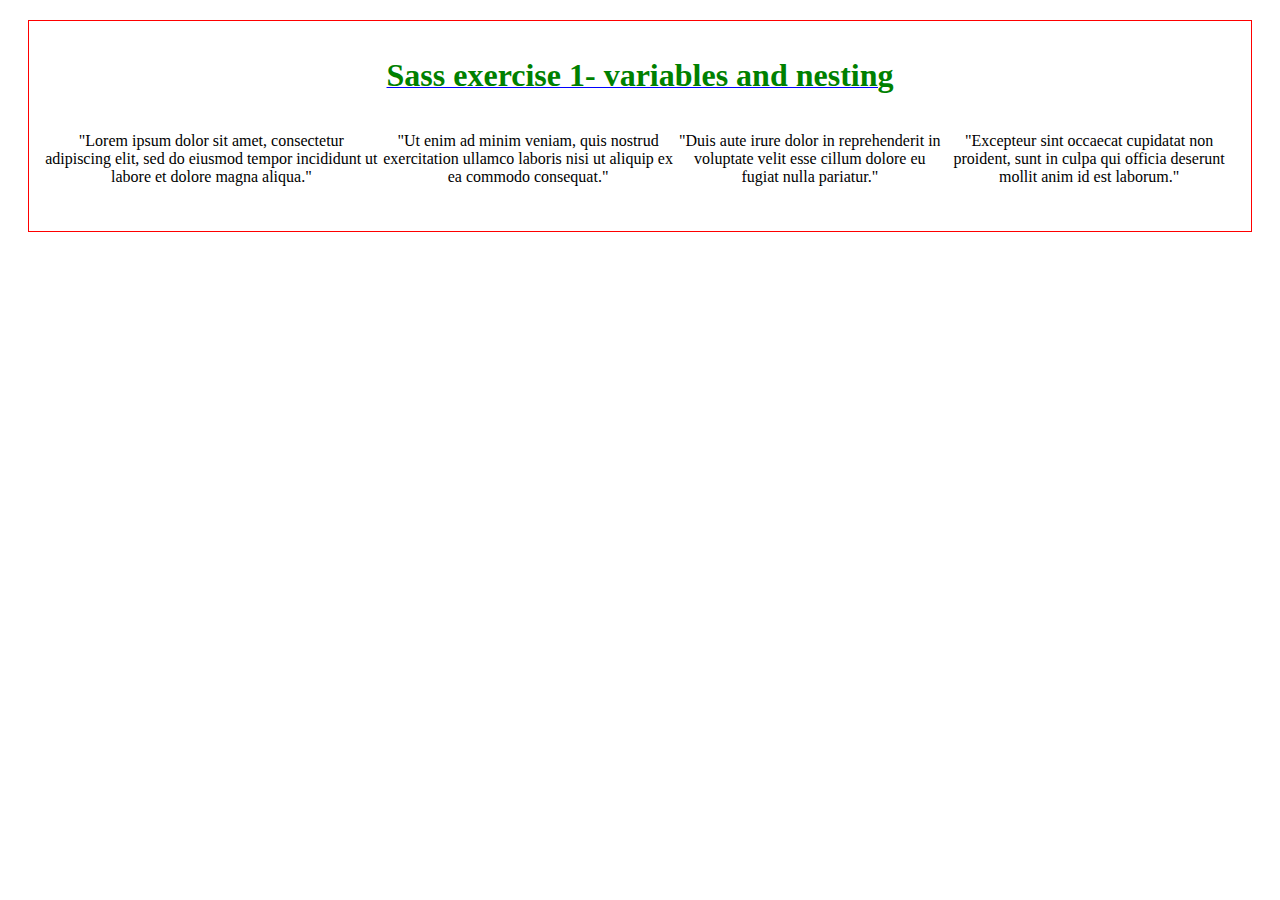
==== nesting/index.html @ 7767ca74 "first commit" ====
<!DOCTYPE html>
<html>
    <head>
        <title>Sass exercise 1- variables and nesting</title>
        <link rel="stylesheet" href="./style.css">
        <link rel="stylesheet" href="./style.scss">
    </head>
    <body>
        <div>
            <h1>Sass exercise 1- variables and nesting</h1>
            <section>
                <article class="article1">
                    <p>"Lorem ipsum dolor sit amet, consectetur adipiscing elit, sed do eiusmod tempor incididunt ut labore et dolore magna aliqua."</p>
                </article>
                <article class="article2">
                    <p>"Ut enim ad minim veniam, quis nostrud exercitation ullamco laboris nisi ut aliquip ex ea commodo consequat."</p>
                </article> 
                <article class="article3">
                    <p>"Duis aute irure dolor in reprehenderit in voluptate velit esse cillum dolore eu fugiat nulla pariatur."</p>
                </article> 
                <article class="article4">
                    <p>"Excepteur sint occaecat cupidatat non proident, sunt in culpa qui officia deserunt mollit anim id est laborum."</p>
                </article>
            </section>
        </div>
    </body>
</html>
---- nesting/style.css ----
div {
  margin: 20px;
  border: 1px;
  border-style: solid;
  padding: 15px;
  border-color: red;
}

section{
  display:inline-flex;
}

h1{
  text-align: center;
  color: green;
  text-decoration: underline 1px blue;
}

.article1{
  display:inline-flex;
  height:100px;
  width:auto;
  text-align: center;
}

.article2{
  display:inline-flex;
  height:100px;
  width:auto;
  text-align: center;
}

.article3{
  display:inline-flex;
  height:100px;
  width:auto;
  text-align: center;
}

.article4{
  display:inline-flex;
  height:100px;
  width:auto;
  text-align: center;
}
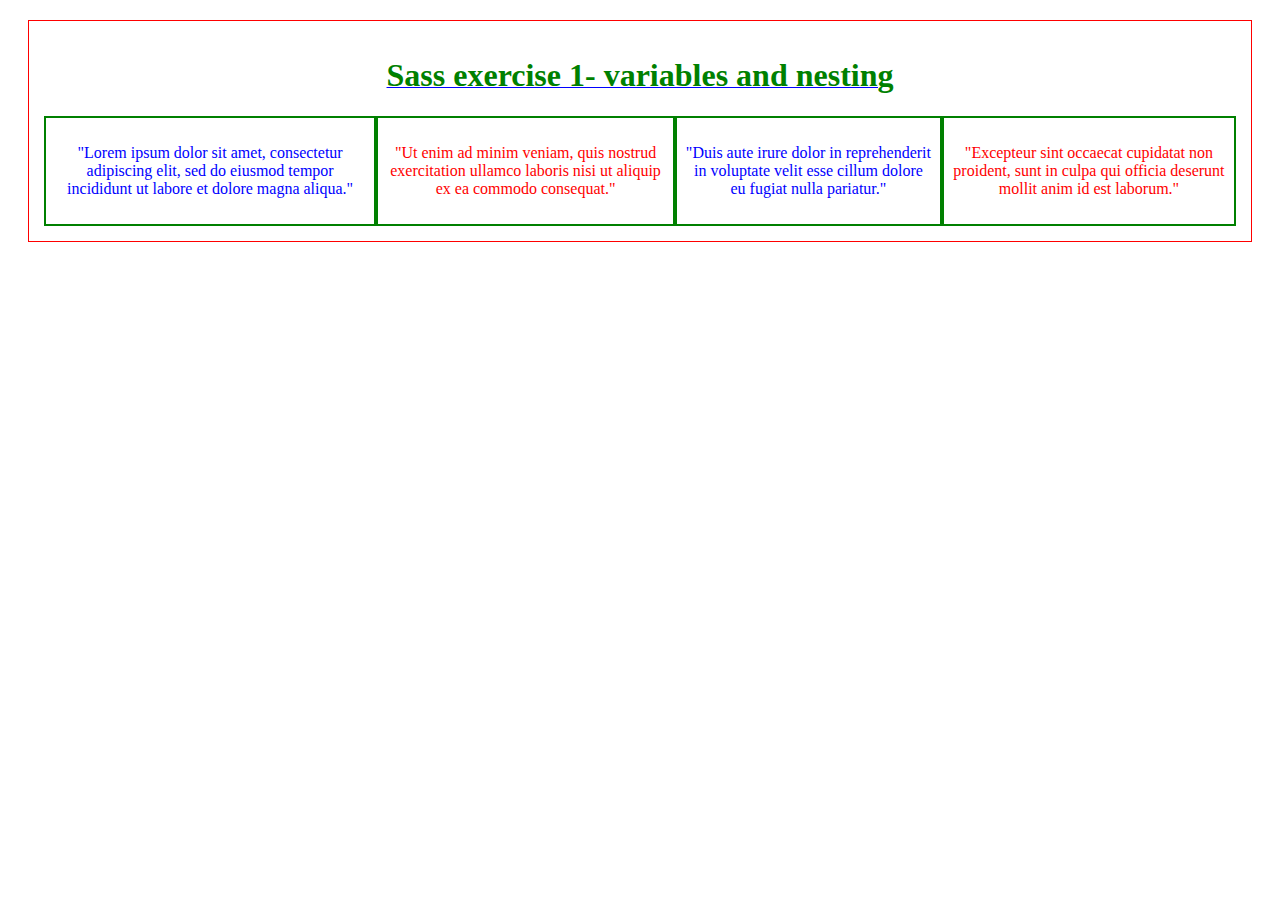
==== commit 53f744c5: "commit2" ====
--- a/nesting/index.html
+++ b/nesting/index.html
@@ -3,7 +3,6 @@
     <head>
         <title>Sass exercise 1- variables and nesting</title>
         <link rel="stylesheet" href="./style.css">
-        <link rel="stylesheet" href="./style.scss">
     </head>
     <body>
         <div>
--- a/nesting/style.css
+++ b/nesting/style.css
@@ -6,40 +6,54 @@
   border-color: red;
 }
 
-section{
-  display:inline-flex;
+section {
+  display: inline-flex;
 }
 
-h1{
+h1 {
   text-align: center;
   color: green;
   text-decoration: underline 1px blue;
 }
 
-.article1{
-  display:inline-flex;
-  height:100px;
-  width:auto;
+.article1 {
+  padding: 10px 8px;
+  display: inline-flex;
+  height: auto;
+  width: auto;
   text-align: center;
+  color: blue;
 }
 
-.article2{
-  display:inline-flex;
-  height:100px;
-  width:auto;
+.article2 {
+  padding: 10px 8px;
+  display: inline-flex;
+  height: auto;
+  width: auto;
   text-align: center;
+  color: red;
 }
 
-.article3{
-  display:inline-flex;
-  height:100px;
-  width:auto;
+.article3 {
+  padding: 10px 8px;
+  display: inline-flex;
+  height: auto;
+  width: auto;
   text-align: center;
+  color: blue;
 }
 
-.article4{
-  display:inline-flex;
-  height:100px;
-  width:auto;
+.article4 {
+  padding: 10px 8px;
+  display: inline-flex;
+  height: auto;
+  width: auto;
   text-align: center;
-}+  color: red;
+}
+
+article {
+  border: 2px solid green;
+}
+
+/*# sourceMappingURL=style.css.map */
